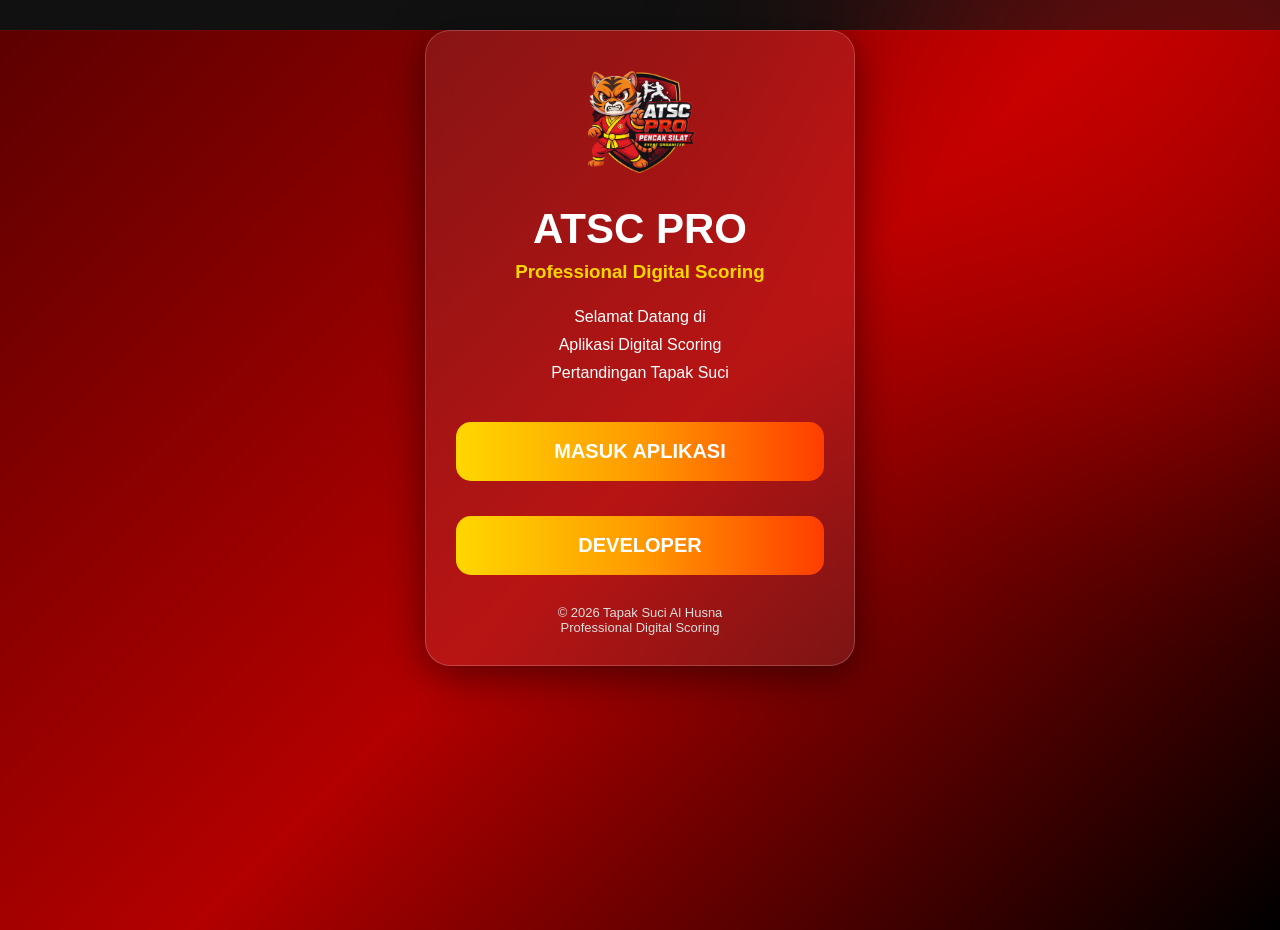
==== index.html @ 3e7d10d7 "Upload aplikasi TS Digital Scoring" ====
<!DOCTYPE html>
<html lang="id">
<head>
    <meta charset="UTF-8">
    <meta name="viewport" content="width=device-width, initial-scale=1.0">
    <title>ATSC PRO - Home</title>

    <!-- CSS -->
    <link rel="stylesheet" href="css/style.css">
</head>

<body>

<div class="background"></div>

<div class="container">

    <img src="assets/logo.png" class="logo" alt="ATSC PRO">

    <h1>ATSC PRO</h1>

    <h3>Professional Digital Scoring</h3>

    <p>
        Selamat Datang di<br>
        Aplikasi Digital Scoring<br>
        Pertandingan Tapak Suci
    </p>

    <button onclick="masukAplikasi()">
        MASUK APLIKASI
    </button>

  <button onclick="location.href='developer.html'">
    DEVELOPER
</button>

    <div class="copyright">
        © 2026 Tapak Suci Al Husna<br>
        Professional Digital Scoring
    </div>

</div>

<!-- Javascript -->
<script src="js/login.js"></script>

<script>
function masukAplikasi(){
    window.location.href="login.html";
}
</script>

</body>
</html>
---- css/style.css ----
*{

margin:0;

padding:0;

box-sizing:border-box;

font-family:Arial,Helvetica,sans-serif;

}

body{
    overflow-y:auto;
    overflow-x:hidden;
    min-height:100vh;
    background:#111;
}

.bottom-nav{
    position:fixed;
    bottom:0;
    width:100%;
}

body{
    padding-bottom:90px;
}

.background{

position:fixed;

width:100%;

height:100%;

background:
linear-gradient(135deg,#5d0000,#b30000,#000000);

z-index:-2;

}

.background::after{

content:"";

position:absolute;

width:600px;

height:600px;

background:#ff000055;

border-radius:50%;

top:-200px;

right:-200px;

filter:blur(120px);

}

.container{

width:90%;

max-width:430px;

margin:auto;

margin-top:30px;

padding:30px;

text-align:center;

border-radius:25px;

background:rgba(255,255,255,.08);

backdrop-filter:blur(18px);

border:1px solid rgba(255,255,255,.2);

box-shadow:0 10px 40px rgba(0,0,0,.5);

}

.logo{

width:180px;

margin-bottom:20px;

animation:zoom 1s;

}

h1{

font-size:42px;

color:white;

}

h3{

color:#FFD700;

margin-top:8px;

}

p{

margin-top:20px;

line-height:28px;

color:white;

}

button{

margin-top:35px;

width:100%;

padding:18px;

border:none;

border-radius:15px;

font-size:20px;

font-weight:bold;

background:linear-gradient(90deg,#FFD700,#FF9A00,#ff3d00);

color:white;

cursor:pointer;

transition:.4s;

}

button:hover{

transform:scale(1.04);

}

@keyframes zoom{

from{

transform:scale(.5);

opacity:0;

}

to{

transform:scale(1);

opacity:1;

}

}

.topbar{

display:flex;

align-items:center;

padding:15px;

background:rgba(0,0,0,.35);

backdrop-filter:blur(12px);

}

.toplogo{

width:90px;

margin-right:15px;

}

.topbar h2{

color:white;

}

.topbar p{

color:gold;

font-size:14px;

}

.profile{

width:90%;

margin:auto;

margin-top:20px;

padding:20px;

border-radius:20px;

background:rgba(255,255,255,.08);

backdrop-filter:blur(15px);

text-align:center;

color:white;

}

.profile span{

background:gold;

padding:8px 20px;

border-radius:20px;

color:black;

font-weight:bold;

display:inline-block;

margin-top:10px;

}

.menu-grid{

width:92%;

margin:auto;

margin-top:25px;

display:grid;

grid-template-columns:1fr 1fr;

gap:15px;

}

.menu-card{

padding:25px;

border-radius:20px;

text-align:center;

font-size:35px;

color:white;

background:rgba(255,255,255,.08);

backdrop-filter:blur(12px);

transition:.3s;

cursor:pointer;

}

.menu-card h3{

margin-top:15px;

font-size:17px;

}

.menu-card:hover{

transform:translateY(-5px);

box-shadow:0 0 20px rgba(255,215,0,.4);

}

.copyright{

text-align:center;

margin-top:30px;

color:#ddd;

font-size:13px;

}

:root{

--primary:#7A0000;

--secondary:#D00000;

--gold:#FFC107;

--black:#151515;

--glass:rgba(255,255,255,.08);

--white:#ffffff;

}

.bg{

position:fixed;

left:0;

top:0;

width:100%;

height:100%;

background:
linear-gradient(135deg,#4d0000,#9B0000,#000),
radial-gradient(circle at top right,#ff000044,transparent),
radial-gradient(circle at bottom left,#ffd70033,transparent);

z-index:-1;

}

.top-header{

display:flex;

justify-content:space-between;

align-items:center;

padding:15px 20px;

background:rgba(0,0,0,.30);

backdrop-filter:blur(20px);

}

.header-left{

display:flex;

align-items:center;

}

.header-left img{

width:55px;

margin-right:10px;

}

.header-title{

font-size:22px;

font-weight:bold;

color:white;

}

.header-sub{

font-size:13px;

color:gold;

}

.icon-btn{

font-size:24px;

margin-left:15px;

cursor:pointer;

color:white;

}

.banner{

width:92%;

margin:auto;

margin-top:18px;

padding:20px;

border-radius:25px;

background:var(--glass);

backdrop-filter:blur(20px);

border:1px solid rgba(255,255,255,.15);

color:white;

}

.banner h2{

margin-bottom:8px;

}

.stats{

width:92%;

margin:auto;

margin-top:20px;

display:grid;

grid-template-columns:repeat(2,1fr);

gap:15px;

}

.stat-card{

padding:18px;

border-radius:20px;

background:var(--glass);

backdrop-filter:blur(20px);

text-align:center;

transition:.3s;

}

.stat-card:hover{

transform:translateY(-5px);

}

.stat-icon{

font-size:34px;

}

.stat-value{

font-size:28px;

font-weight:bold;

margin-top:10px;

color:gold;

}

.stat-label{

margin-top:8px;

color:white;

}

.menu{

width:92%;

margin:auto;

margin-top:25px;

display:grid;

grid-template-columns:repeat(2,1fr);

gap:15px;

}

.menu-item{

padding:22px;

border-radius:22px;

background:var(--glass);

backdrop-filter:blur(20px);

text-align:center;

transition:.35s;

cursor:pointer;

}

.menu-item:hover{

transform:scale(1.04);

box-shadow:0 0 20px rgba(255,193,7,.4);

}

.menu-item .icon{

font-size:40px;

}

.menu-item h3{

margin-top:12px;

font-size:18px;

color:white;

}

.bottom-nav{

position:fixed;

bottom:0;

width:100%;

display:flex;

justify-content:space-around;

padding:14px;

background:rgba(0,0,0,.45);

backdrop-filter:blur(20px);

}

.bottom-nav div{

color:white;

font-size:26px;

text-align:center;

cursor:pointer;

}

.popup{

display:none;

position:fixed;

left:0;

top:0;

width:100%;

height:100%;

background:rgba(0,0,0,.7);

justify-content:center;

align-items:center;

z-index:999;

}

.popup-content{

width:90%;

max-width:400px;

background:#202020;

padding:20px;

border-radius:20px;

}

.popup-content h2{

color:white;

margin-bottom:15px;

text-align:center;

}

.popup-content input{

width:100%;

padding:14px;

margin:8px 0;

border:none;

border-radius:12px;

font-size:16px;

}

.popup-button{

display:flex;

gap:10px;

margin-top:15px;

}

.popup-button button{

flex:1;

margin-top:0;

}

.card-list{

width:92%;

margin:20px auto;

padding:18px;

background:rgba(255,255,255,.08);

backdrop-filter:blur(20px);

border-radius:20px;

color:white;

}

.card-kejuaraan{

margin-top:15px;

padding:15px;

border-radius:15px;

background:rgba(255,255,255,.10);

}

.card-kejuaraan h3{

color:#FFD700;

margin-bottom:8px;

}

.card-kejuaraan button{

margin-top:10px;

padding:10px;

font-size:15px;

width:48%;

}

.btn-merah{

background:#d50000;

}

.btn-biru{

background:#1976d2;

}

.scoreboard{

display:flex;

justify-content:space-between;

align-items:center;

margin:30px;

}

.sudut{

width:30%;

padding:30px;

border-radius:20px;

text-align:center;

background:rgba(255,255,255,.08);

backdrop-filter:blur(20px);

}

.timer{

width:30%;

text-align:center;

color:white;

}

.timer h1{

font-size:70px;

margin:20px 0;

}

#nilaiKuning,
#nilaiBiru{

font-size:70px;

color:gold;

}

/*======================================
KP LANDSCAPE
======================================*/

.kp-page{

background:#111;

overflow:hidden;

}

.kp-container{

padding:20px;

height:100vh;

display:flex;

flex-direction:column;

}

.kp-header{

display:flex;

justify-content:space-between;

align-items:center;

color:white;

}

.kp-info{

display:flex;

justify-content:space-around;

margin-top:20px;

color:white;

font-size:24px;

}

.kp-score{

display:grid;

grid-template-columns:1fr 1fr;

gap:20px;

margin-top:25px;

}

.kuning,

.biru{

padding:25px;

border-radius:20px;

text-align:center;

color:white;

}

.kuning{

background:#B8860B;

}

.biru{

background:#004C99;

}

#scoreKuning,

#scoreBiru{

font-size:80px;

font-weight:bold;

margin-top:20px;

}

.kp-timer{

text-align:center;

font-size:80px;

font-weight:bold;

color:white;

margin-top:25px;

}

.kp-button{

display:grid;

grid-template-columns:repeat(4,1fr);

gap:15px;

margin-top:auto;

}

.kp-button button{

padding:18px;

font-size:22px;

}

/*======================================
PEMBANTU WASIT
======================================*/

.pw-page{

background:#111;

overflow:hidden;

}

.pw-container{

display:grid;

grid-template-columns:1fr 1fr;

height:100vh;

gap:15px;

padding:15px;

}

.pw-side{

border-radius:20px;

padding:15px;

color:white;

display:flex;

flex-direction:column;

}

.pw-side.kuning{

background:#B8860B;

}

.pw-side.biru{

background:#004C99;

}

.pw-side h2{

text-align:center;

font-size:30px;

}

#nilaiKuning,
#nilaiBiru{

font-size:80px;

font-weight:bold;

text-align:center;

margin:15px 0;

}

.pw-grid{

display:grid;

grid-template-columns:repeat(3,1fr);

gap:12px;

}

.pw-grid button{

height:80px;

font-size:22px;

font-weight:bold;

}
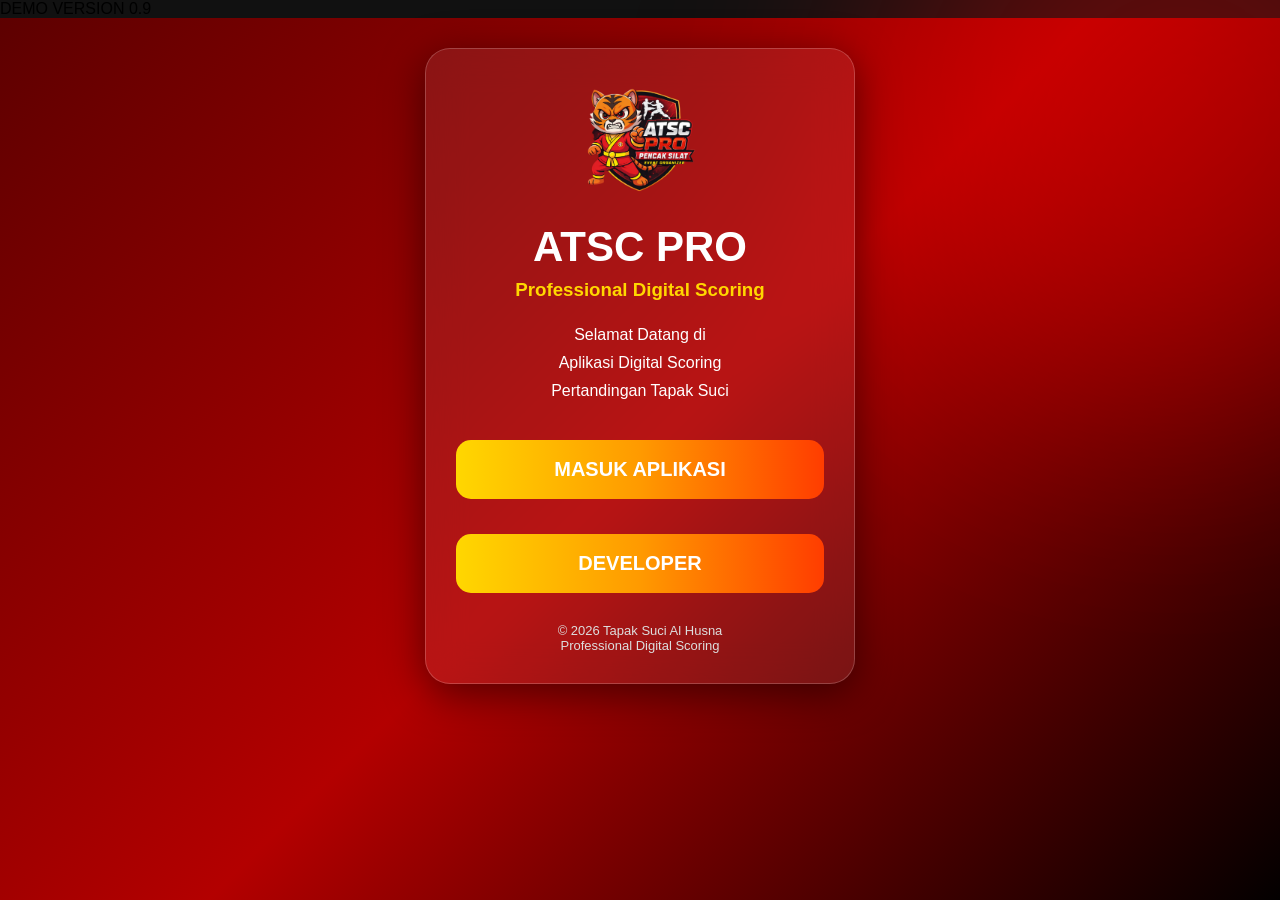
==== commit ae0b03ec: "Add demo version badge to index.html" ====
--- a/index.html
+++ b/index.html
@@ -11,6 +11,10 @@
 
 <body>
 
+<div class="demo-badge">
+    DEMO VERSION 0.9
+</div>
+    
 <div class="background"></div>
 
 <div class="container">
@@ -52,4 +56,4 @@
 </script>
 
 </body>
-</html>+</html>
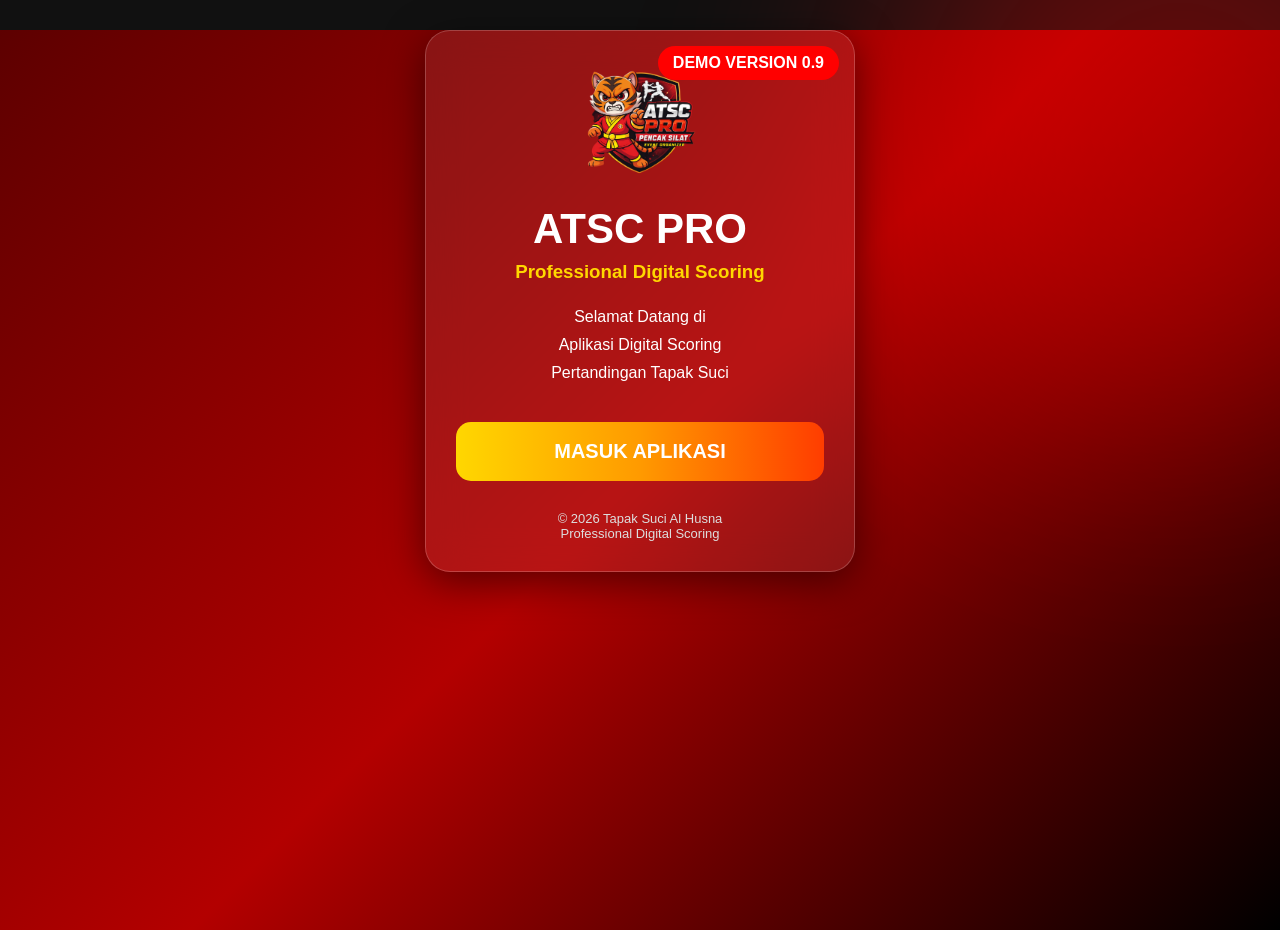
==== commit 71230300: "Reposition demo badge in index.html" ====
--- a/index.html
+++ b/index.html
@@ -10,10 +10,6 @@
 </head>
 
 <body>
-
-<div class="demo-badge">
-    DEMO VERSION 0.9
-</div>
     
 <div class="background"></div>
 
@@ -30,14 +26,14 @@
         Aplikasi Digital Scoring<br>
         Pertandingan Tapak Suci
     </p>
-
+    
     <button onclick="masukAplikasi()">
         MASUK APLIKASI
     </button>
 
-  <button onclick="location.href='developer.html'">
-    DEVELOPER
-</button>
+<div class="demo-badge">
+    DEMO VERSION 0.9
+</div>
 
     <div class="copyright">
         © 2026 Tapak Suci Al Husna<br>
--- a/css/style.css
+++ b/css/style.css
@@ -1025,4 +1025,21 @@
 
 font-weight:bold;
 
-}+}
+
+.demo-badge{
+    position:fixed;
+    top:15px;
+    right:15px;
+
+    background:red;
+    color:white;
+
+    padding:8px 15px;
+
+    border-radius:20px;
+
+    font-weight:bold;
+
+    z-index:9999;
+}
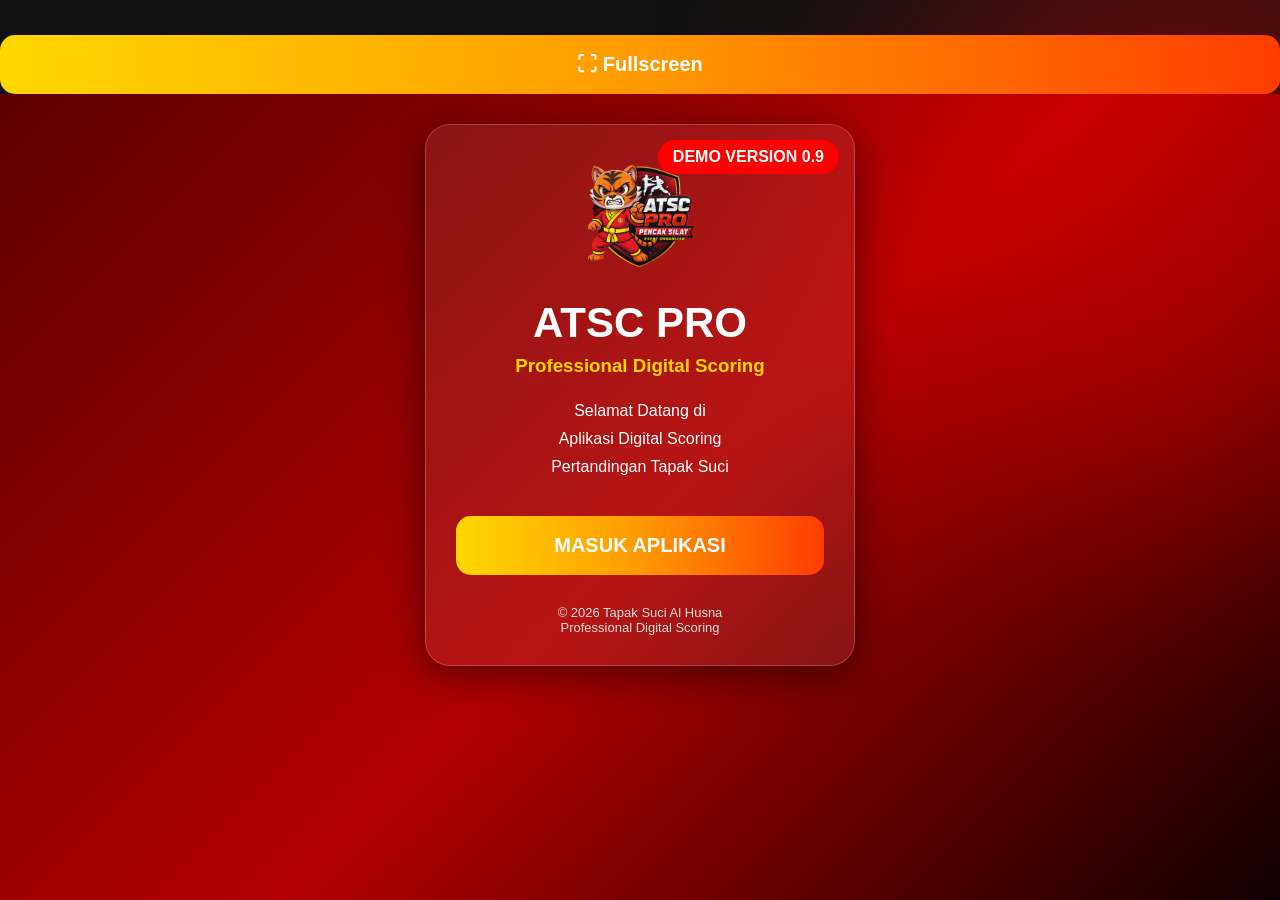
==== commit 6d4423b1: "Add fullscreen button and functionality Add a button to toggle fullscreen mode and implement the cor" ====
--- a/index.html
+++ b/index.html
@@ -7,10 +7,39 @@
 
     <!-- CSS -->
     <link rel="stylesheet" href="css/style.css">
+
+    <link rel="manifest" href="manifest.json">
+
+<meta name="theme-color" content="#7A0000">
+
+<meta name="mobile-web-app-capable" content="yes">
+
+<meta name="apple-mobile-web-app-capable" content="yes">
+
+<meta name="apple-mobile-web-app-status-bar-style" content="black-translucent">
+    
 </head>
 
 <body>
-    
+
+    <!-- Tombol Fullscreen -->
+    <button onclick="openFullscreen()">⛶ Fullscreen</button>
+
+    <!-- Isi aplikasi scoring Anda di sini -->
+
+
+    <script>
+    function openFullscreen() {
+        const elem = document.documentElement;
+
+        if (elem.requestFullscreen) {
+            elem.requestFullscreen();
+        } else if (elem.webkitRequestFullscreen) {
+            elem.webkitRequestFullscreen();
+        }
+    }
+    </script>
+
 <div class="background"></div>
 
 <div class="container">
@@ -51,5 +80,13 @@
 }
 </script>
 
+<script>
+if ('serviceWorker' in navigator) {
+navigator.serviceWorker.register('/TS-Digital-System/sw.js')
+    .then(() => console.log("Service Worker aktif"))
+    .catch(err => console.log(err));
+}
+</script>
+    
 </body>
 </html>
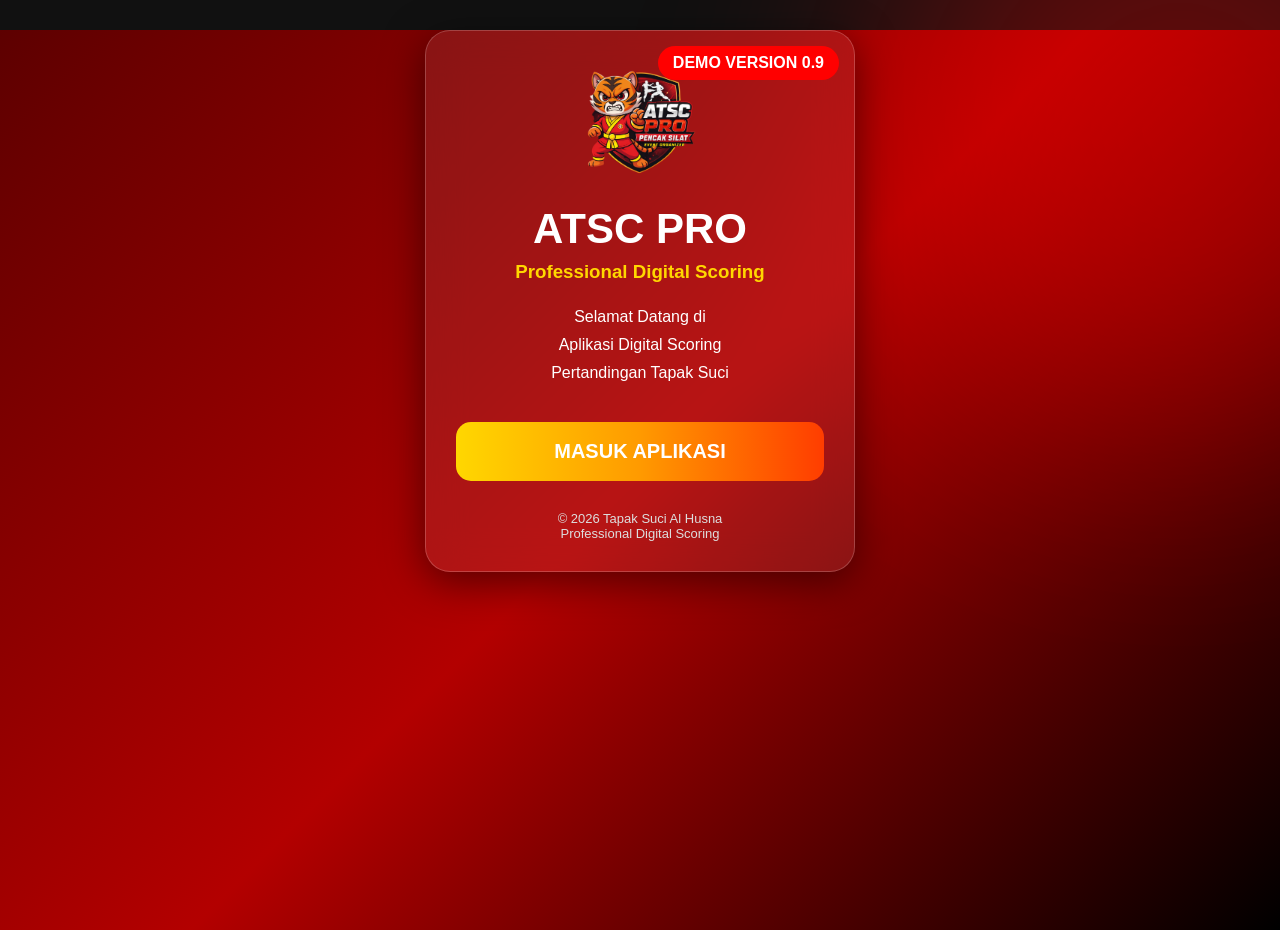
==== commit 9c43a21d: "Remove fullscreen functionality from index.html Removed fullscreen button and related script from HT" ====
--- a/index.html
+++ b/index.html
@@ -21,24 +21,6 @@
 </head>
 
 <body>
-
-    <!-- Tombol Fullscreen -->
-    <button onclick="openFullscreen()">⛶ Fullscreen</button>
-
-    <!-- Isi aplikasi scoring Anda di sini -->
-
-
-    <script>
-    function openFullscreen() {
-        const elem = document.documentElement;
-
-        if (elem.requestFullscreen) {
-            elem.requestFullscreen();
-        } else if (elem.webkitRequestFullscreen) {
-            elem.webkitRequestFullscreen();
-        }
-    }
-    </script>
 
 <div class="background"></div>
 
